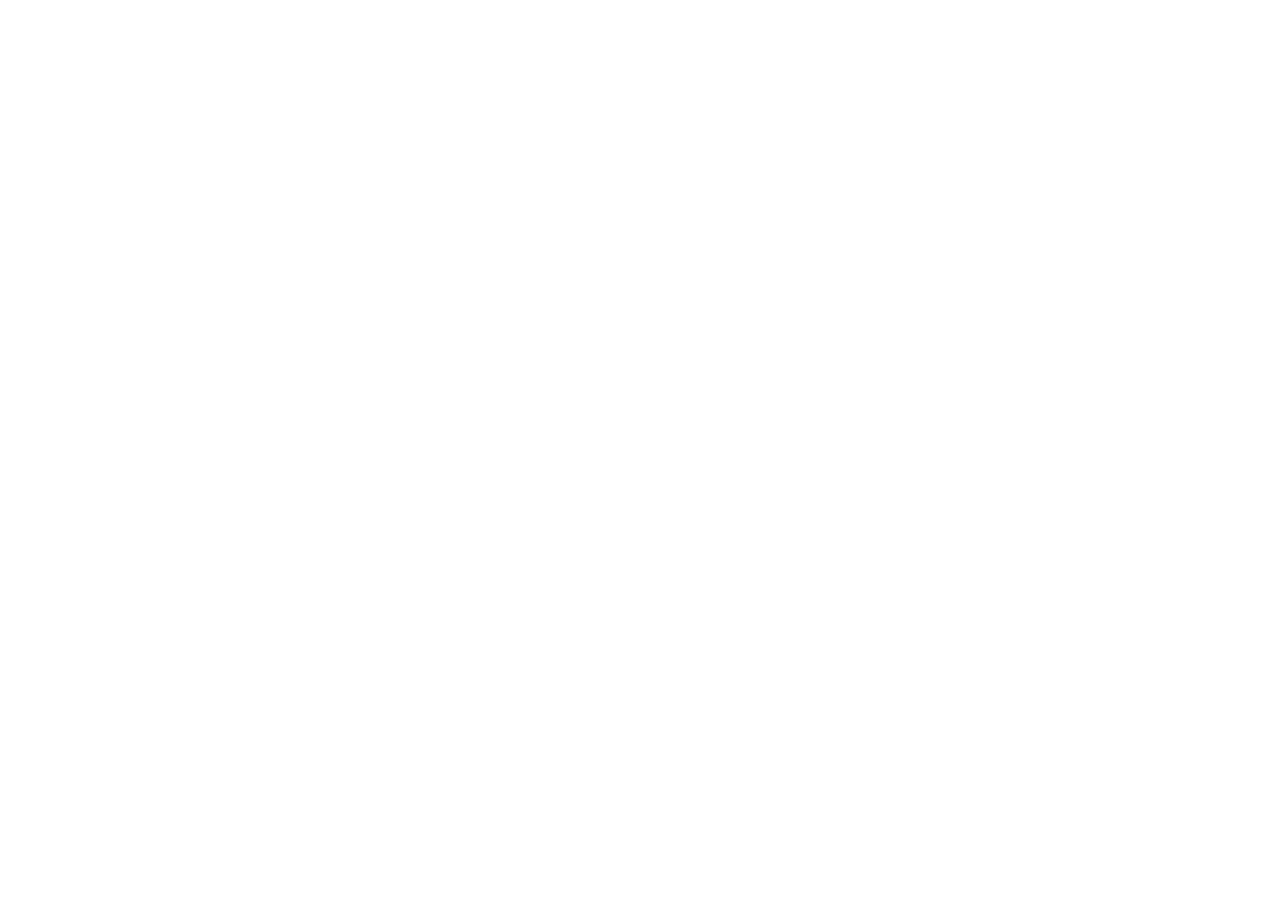
==== Index.html @ 85cff437 "adding enemy" ====
<html>

<head>
    <title>Game</title>
    <script type="text/javascript" src="phaser.js"></script>
    <script type="text/javascript" src="MyScript.js"></script>
    <script type="text/javascript" src="Enemy.js"></script>
    <link rel="stylesheet" type="text/css" href="MyStyle.css">
</head>

<body>
</body>

</html>
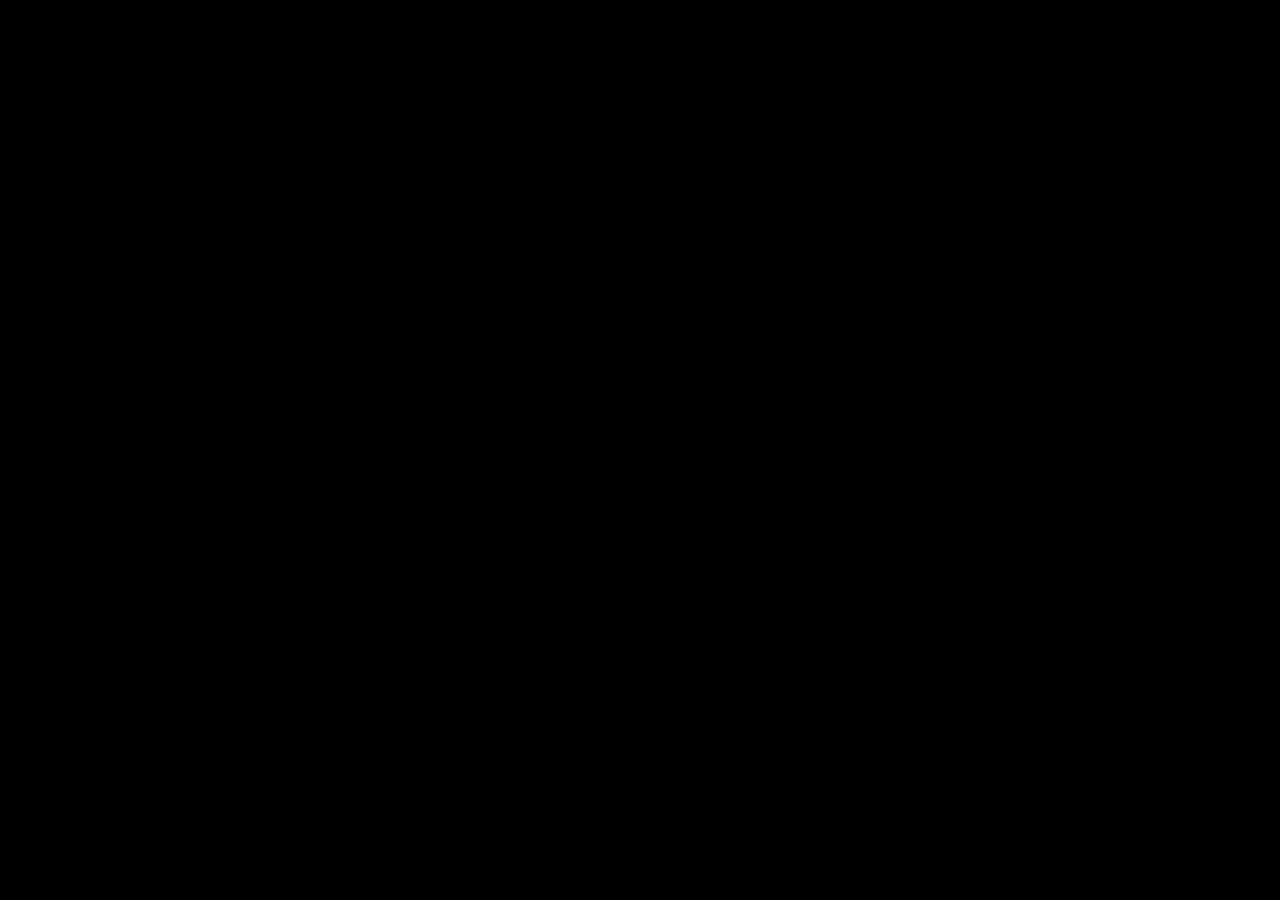
==== commit ec3ae913: "laser shot finalized." ====
--- a/Index.html
+++ b/Index.html
@@ -1,10 +1,12 @@
 <html>
 
 <head>
-    <title>Game</title>
+    <meta charset="utf-8" />
+    <title>Reflecto</title>
     <script type="text/javascript" src="phaser.js"></script>
+    <script type="text/javascript" src="Bullet.js"></script>
+    <script type="text/javascript" src="Enemy.js"></script>
     <script type="text/javascript" src="MyScript.js"></script>
-    <script type="text/javascript" src="Enemy.js"></script>
     <link rel="stylesheet" type="text/css" href="MyStyle.css">
 </head>
 
--- a/MyStyle.css
+++ b/MyStyle.css
@@ -0,0 +1,4 @@
+    body {
+        //background-image: url("assets/spirtes/background.jpg");
+		background-color: black;
+    }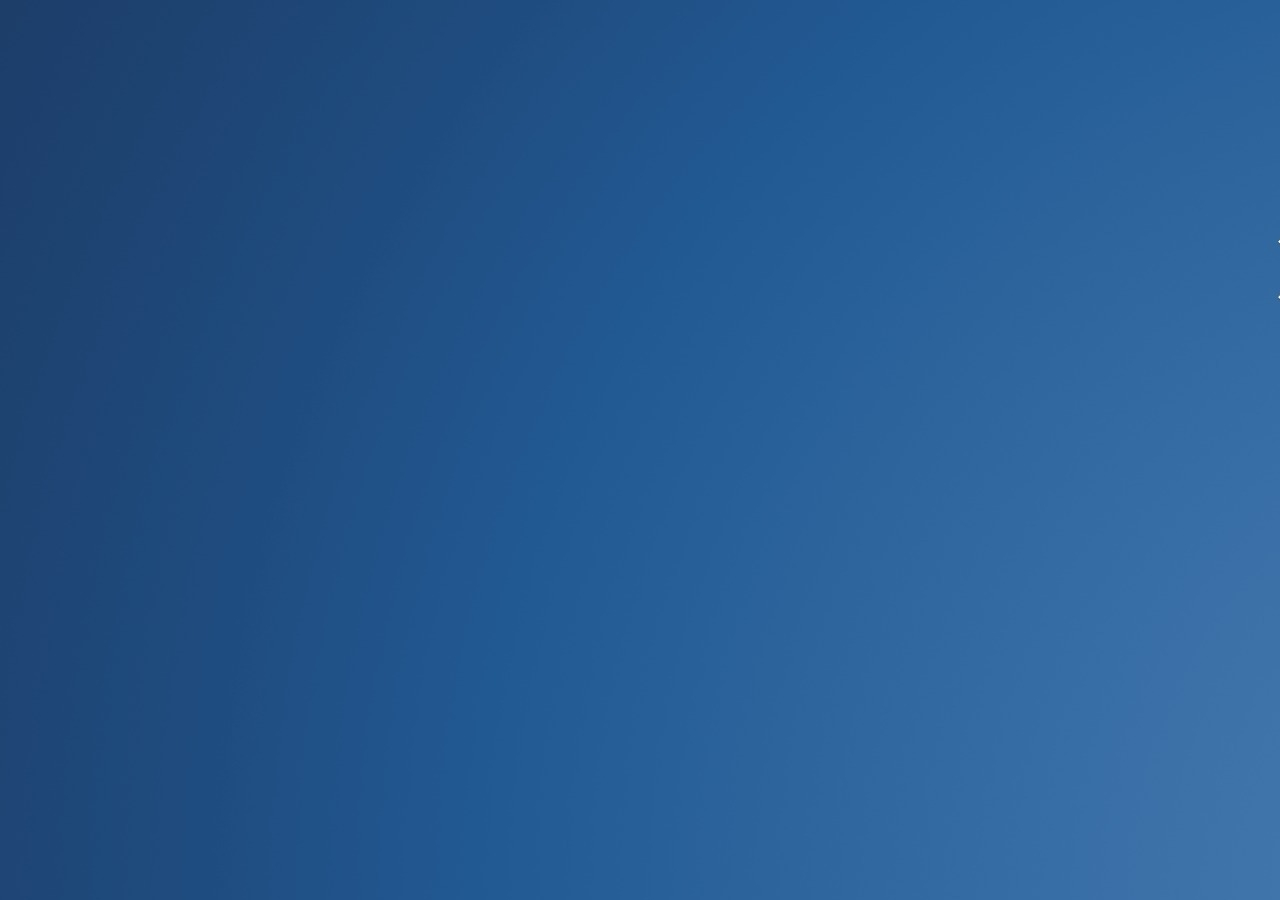
==== commit ad88251b: "arena and background added." ====
--- a/Index.html
+++ b/Index.html
@@ -10,7 +10,7 @@
     <link rel="stylesheet" type="text/css" href="MyStyle.css">
 </head>
 
-<body>
+<body background="background.jpg">
 </body>
 
 </html>